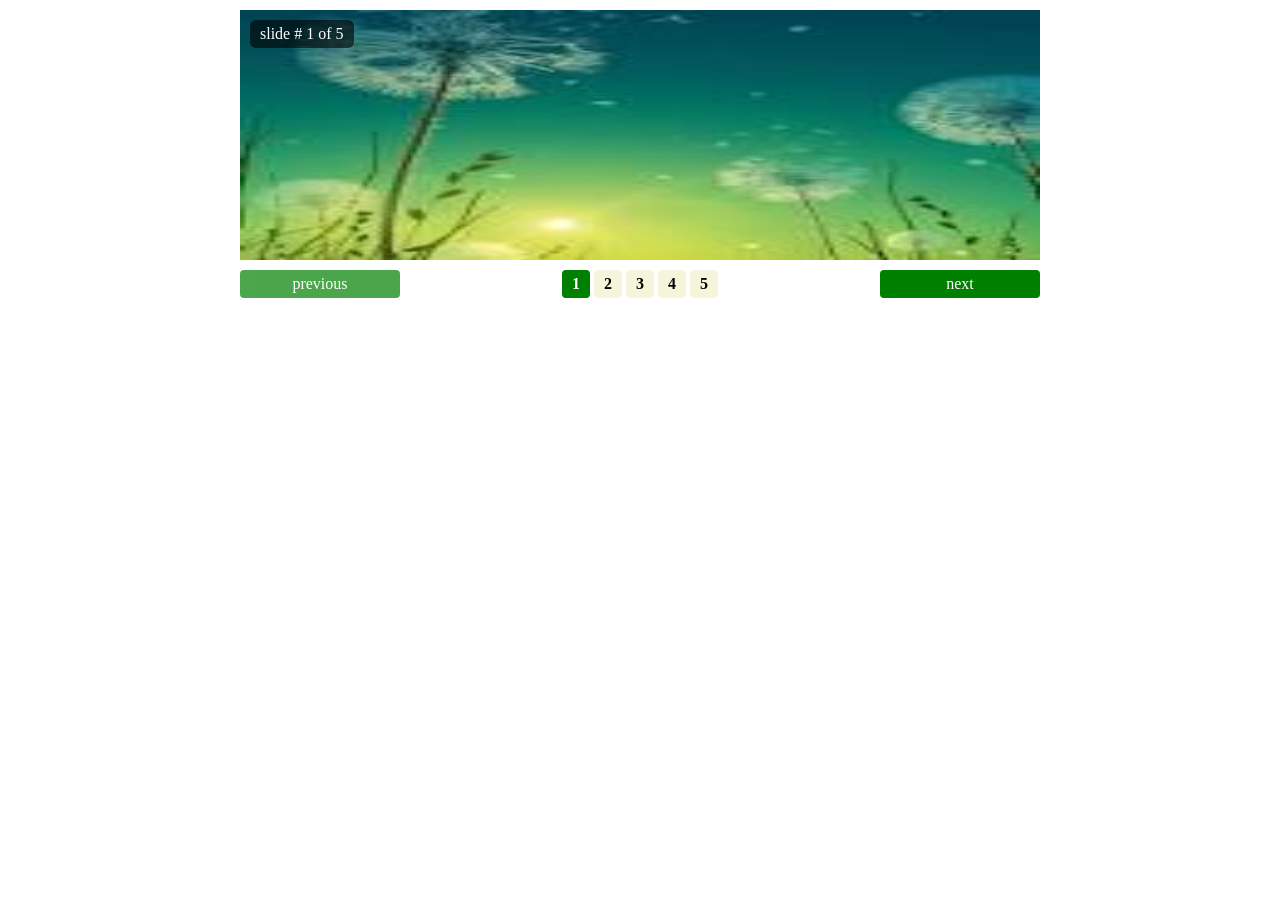
==== index.html @ db5affc1 "Second-App" ====
<!DOCTYPE html>
<html lang="en">
<head>
    <meta charset="UTF-8">
    <meta name="viewport" content="width=device-width, initial-scale=1.0">
    <title>APP JS 2</title>
    <link rel="stylesheet" href="./style.css">
    <link rel="stylesheet" href="/normalize.css">
    <link rel="preconnect" href="https://fonts.googleapis.com">
<link rel="preconnect" href="https://fonts.gstatic.com" crossorigin>
<link href="https://fonts.googleapis.com/css2?family=Cairo:wght@200..1000&family=Jomhuria&family=Open+Sans:ital,
wght@0,300..800;1,300..800&family=Roboto:ital,wght@0,100..900;1,100..900&display=swap" rel="stylesheet">


    <link rel="stylesheet" href="https://cdnjs.cloudflare.com/ajax/libs/font-awesome/6.4.0/css/all.min.css"
        integrity="sha512-iecdLmaskl7CVkqkXNQ/ZH/XLlvWZOJyj7Yy7tcenmpD1ypASozpmT/E0iPtmFIB46ZmdtAc9eNBvH0H/ZpiBw=="
        crossorigin="anonymous" referrerpolicy="no-referrer" />
</head>
<body>

  <div class="slider-container">
    <div id="slide-number" class="slide-number"></div>
    <img src="./download (1).jfif" alt="" >
    <img src="./download (2).jfif" alt="" >
    <img src="./download (3).jfif" alt="" >
    <img src="./download.jfif" alt="" >
    <img src="./download (4).jfif" alt="">
  </div>
  <div class="slider-controls">
    <span id="prev" class="prev">previous</span>
    <span id="indecators" class="indecators"></span>
    <span id="next" class="next">next</span>
  </div>







    <script src="./main.js"></script>
</body>
</html>
---- style.css ----
* {
box-sizing: border-box;
margin: 0;
padding: 0;
}

.slider-container{
    margin: 10px auto;
    width: 800px;
    height: 250px;
    position: relative;
}

.slider-container img{
    position: absolute;
    width: 100%;
    height: 250px;
    opacity: 0;
    transition: opacity 1s;
    z-index: 1;
} 
.slider-container img.active{
    opacity: 1;
}

.slider-container .slide-number{
    position: absolute;
    left: 10px;
    top: 10px;
    background-color: rgba(0, 0, 0, 0.6);
    color: #fff;
    padding: 5px 10px;
    border-radius: 6px;
    z-index: 2;
}
.slider-controls{
    width: 800px;
    margin: auto;
}
.slider-controls .prev,
.slider-controls .next{
background-color: green;
color: white;
text-align: center;
cursor: pointer;
border-radius: 4px;
padding: 5px;
width: 20%;
user-select: none;
}

.slider-controls .prev{
    float: left;
}
.slider-controls .next{
    float: right;
}

.slider-controls .prev.disabled,
.slider-controls .next.disabled{
background-color: green;
opacity: 0.7;
cursor: no-drop;
}

.slider-controls .indecators{
    width: 60%;
    float: left;
}

.slider-controls .indecators ul{
    list-style: none;
    margin: 0;
    text-align: center;
}

.slider-controls .indecators ul li{
    display: inline-block;
    background-color: beige;
    color: black;
    font-weight: bold;
    height: 28px;
    width: 28px;
    border-radius: 4px;
    margin: 0 2px;
    line-height: 28px;
    cursor: pointer;
}
.slider-controls .indecators ul li.active{
    background-color: green;
    color: white;
}
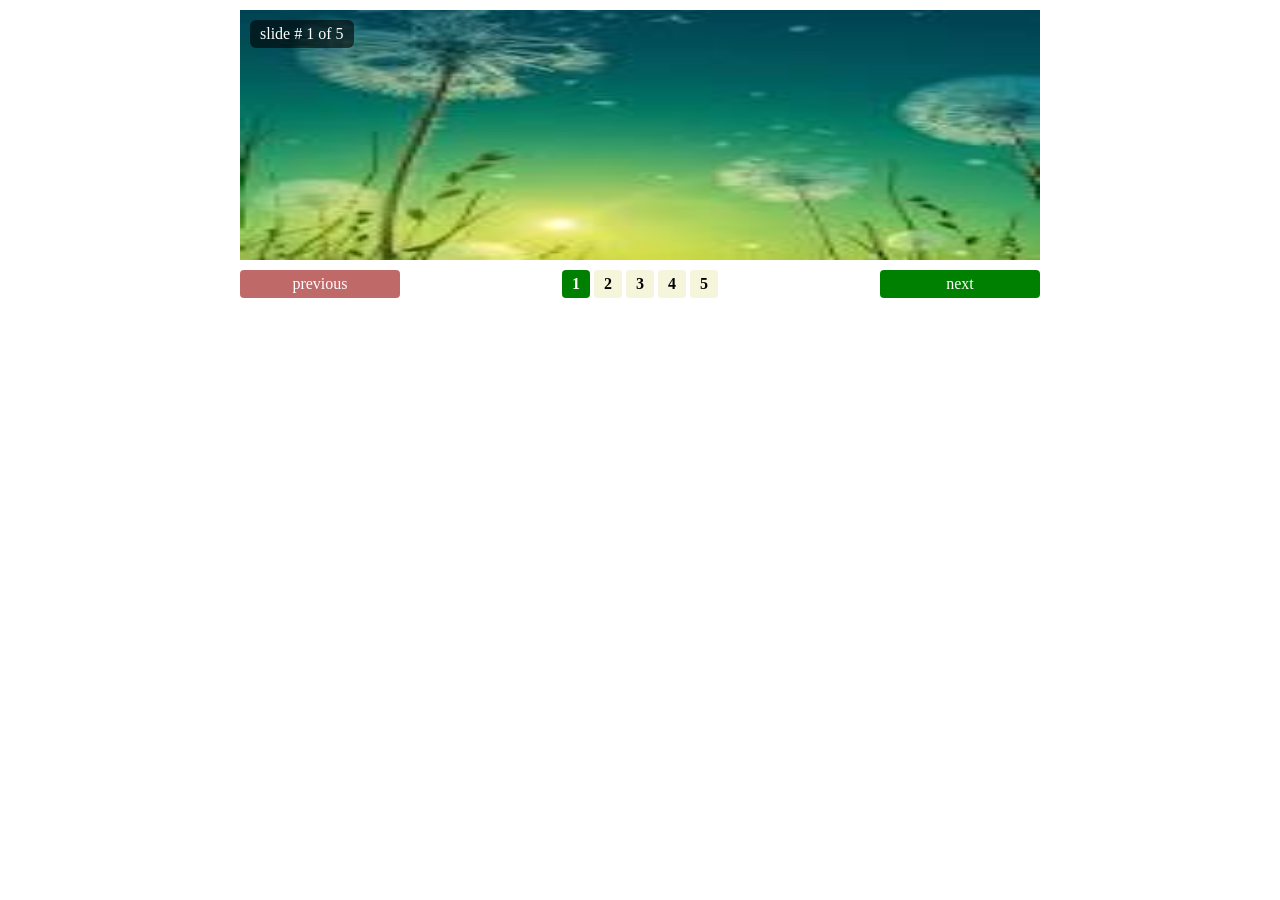
==== commit 256d34e9: "Responsive" ====
--- a/index.html
+++ b/index.html
@@ -26,6 +26,7 @@
     <img src="./download.jfif" alt="" >
     <img src="./download (4).jfif" alt="">
   </div>
+  
   <div class="slider-controls">
     <span id="prev" class="prev">previous</span>
     <span id="indecators" class="indecators"></span>
--- a/style.css
+++ b/style.css
@@ -58,7 +58,7 @@
 
 .slider-controls .prev.disabled,
 .slider-controls .next.disabled{
-background-color: green;
+background-color: brown;
 opacity: 0.7;
 cursor: no-drop;
 }
@@ -89,4 +89,25 @@
 .slider-controls .indecators ul li.active{
     background-color: green;
     color: white;
+}
+
+@media (max-width: 450px){
+    .slider-controls{
+        display: flex;
+        flex-direction: column;
+        margin-left: 80px;
+        margin-top: 200px;
+    }
+    .slider-controls .indecators ul{
+        margin-top: 12px;
+        margin-bottom: 12px;
+        float: left;
+    }
+    .slider-container img{
+        width: 100vw;
+        height: 60vh;
+        object-fit: cover;
+        margin-bottom: 30px;
+    }
+    
 }
